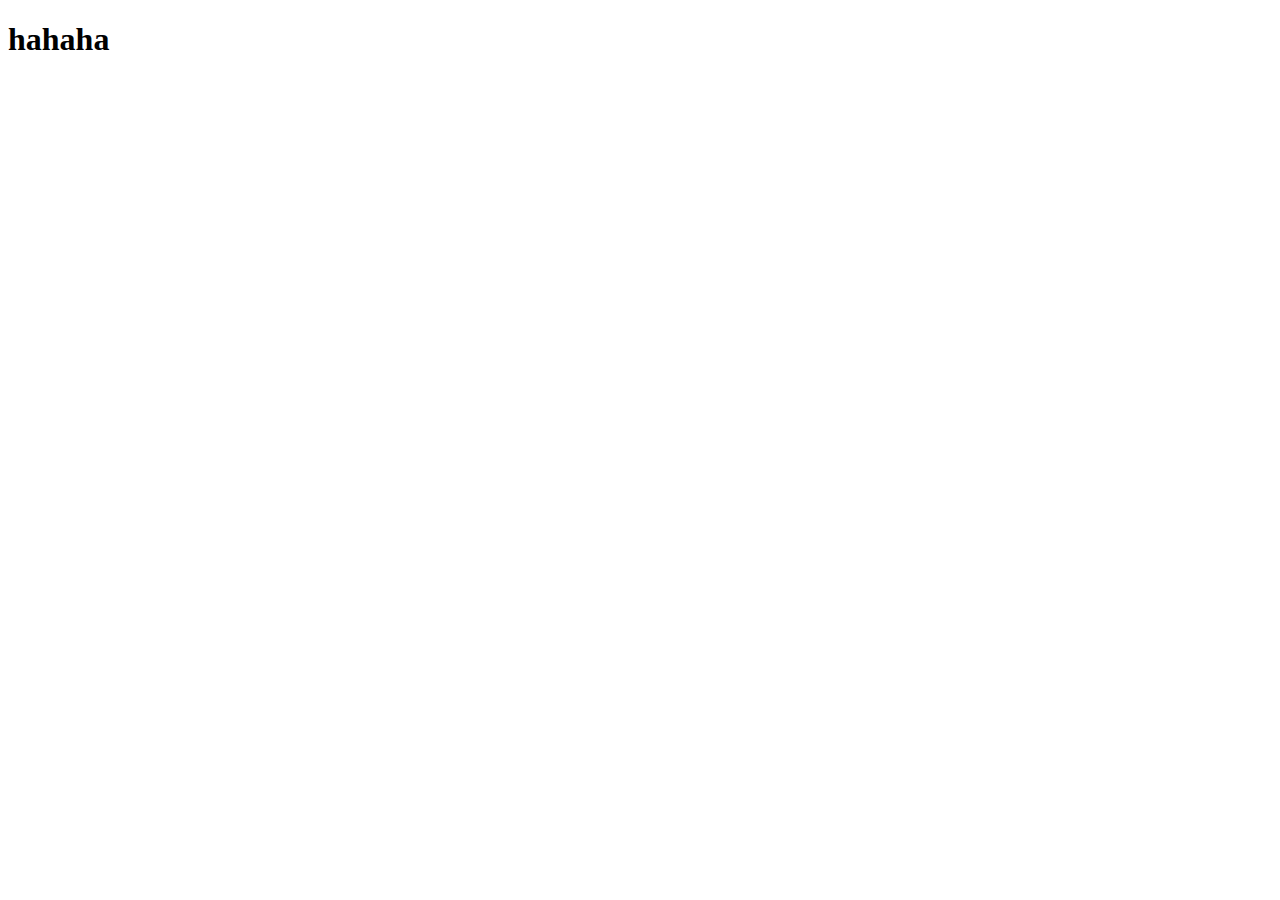
==== mb_reserve_item/index.html @ 01bcfc5e "echo" ====
<!DOCTYPE html>
<html lang="en">
<head>
    <meta charset="UTF-8">
    <meta name="viewport" content="width=device-width, initial-scale=1.0">
    <title>Document</title>
</head>
<body>
    <?php
        echo"gwapo";
    ?>
    <h1> hahaha</h1>
</body>
</html>
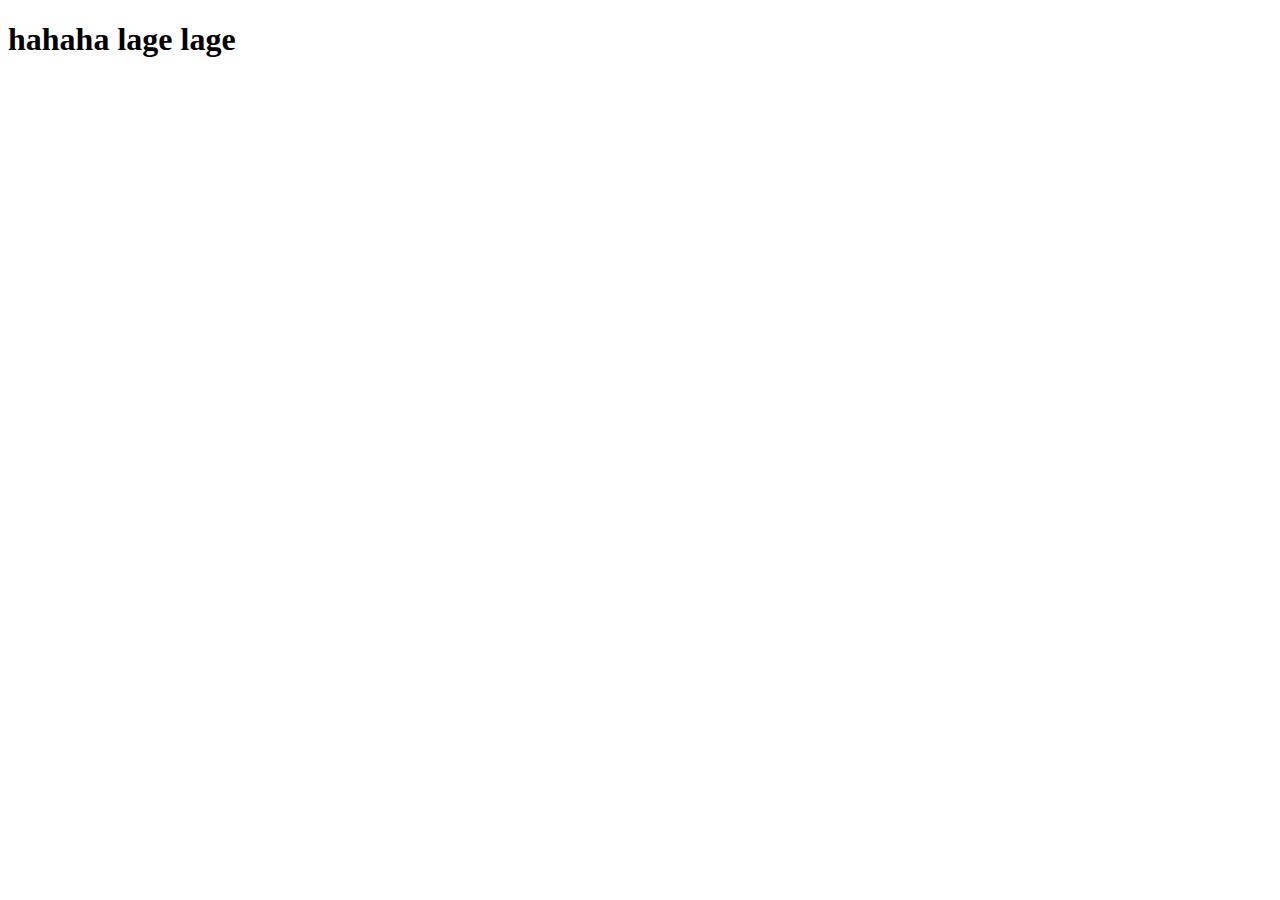
==== commit e2e66feb: "try" ====
--- a/mb_reserve_item/index.html
+++ b/mb_reserve_item/index.html
@@ -7,8 +7,8 @@
 </head>
 <body>
     <?php
-        echo"gwapo";
+        echo "hello";
     ?>
-    <h1> hahaha</h1>
+    <h1> hahaha lage lage</h1>
 </body>
 </html>
